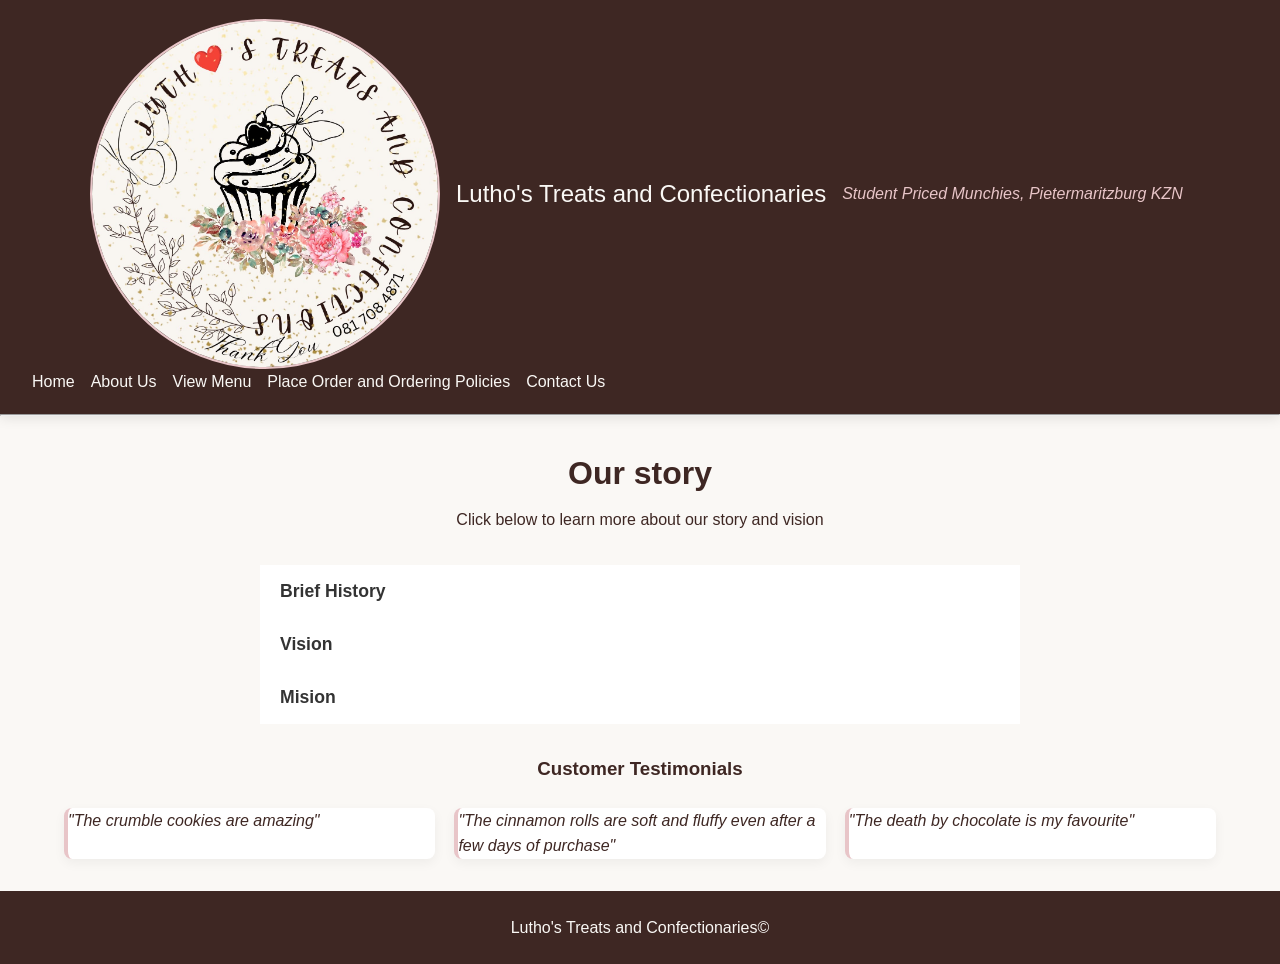
==== about.html @ 2ea895e1 "First push" ====
<!DOCTYPE html>
<html lang="en">
<head>
    <meta charset="UTF-8">
    <meta name="viewport" content="width=device-width, initial-scale=1.0">
    <meta name="description" content="Get your treats and desserts from Lutho's Treats and Confectionaries.A backery
    based in Pietermaritzburg.">
    <!--Meta Description- The meta description is a short summary of what the wbepage is about-->
    <meta name="Keywords" content="Cupcakes, brownies,cookies,cakes , Lemon bites ,Cinnamon, Choc Chip">
     <!--Keywords are words or phrases related to the content of the webpage-->
    <meta name="author" content="Neliswa Shabalala">
     <!--Website Author -This tag identifies the person or organisation responsible for creating the webpage-->
    <title>Lutho's Treats</title>
    <link rel="stylesheet" href="CSS/about.css">
</head>
<body>
    <!--Header -->
    <header>
<div class="main-header">
            <div class="img-logo">
                <!--Image -->  
    <img src="images/logo.jpg"
alt="Placeholder Image" width="350" class="logo">
<h1>Lutho's Treats and Confectionaries</h1>
        <p class="slogan">Student Priced Munchies, Pietermaritzburg KZN</p>
            </div>
</div>
        <!--Navigation-->
        <nav class="main-nav">
             <ul>
            <li><a href="index.html">Home</a></li>
             <li><a href="about.html">About Us</a></li>
              <li><a href="menu.html">View Menu</a></li>
               <li><a href="order.html">Place Order and Ordering Policies</a></li>
                <li><a href="contact.html">Contact Us</a></li>
            </ul>
        </nav>
    </header>

    <hr>

    <main>
    <section class="about">
        <!--About Us-->
        <!--Brief History-->
        <h2>Our story </h2>
        <p>Click below to learn more about our story and vision</p>
    </section>

    <!--Accordions -->
    <!--Brief History-->
    <div class="accordion-container">

        <!--Accordion 1-->
            <button class="accordion-btn" aria-expanded="false">Brief History</button>
            <div class="panel">
                 <p>"Growing up, I have always loved baking and baking has always been
                a love language at home. I have always been interested in learning how to bake.
                My mom is also a baker but she was not always keen on experimenting with me
                so I started experimenting by myself and baking. I used to share all my experiments
                with my friends and they always enjoyed my treats, so I decided to start selling
                in high school until now. The aim was to always sell student friendly treats."
                - Founder , Luthando Mchunu.
                </p>
               
            </div>
        

 
         <!--Vision-->
           <!--Accordion 2-->
            <button class="accordion-btn"  aria-expanded="false">Vision</button>
            <div class="panel">
                 <p> To expand the business and be able to supply other places besides
                Pietermaritzburg. The goal is to one day own a bakery that will continue sell
                affordable treats to students, residents and batch orders to events.
                </p>
        </div>


         <!--Mission-->
         <!--Accordion 3-->
            <button class="accordion-btn"  aria-expanded="false">Mision</button>
            <div class="panel">
                 <p>  To offer delicious, fresh and affordable bakes treats.
                The aim is to make people feel warmth and joy when biting into the treats.
                To put smiles on customers when they collect or we deliver their treats.
                </p>
        </div>


    </div>
<!--Customer Testimonials-->
    <section class="testimonials">
    <h3>Customer Testimonials</h3>
    <div class="testimonials-card">
<div class="testimonials-content">
    <p>"The crumble cookies are amazing"</p>
</div>

<div class="testimonials-content">
    <p> "The cinnamon rolls are soft and fluffy even after a few days of purchase"</p>
</div>

<div class="testimonials-content">
    <p>  "The death by chocolate is my favourite"</p>
</div>
    </div>
    </section>
    </main>
 <!--Footer-->
    <footer><p>Lutho's Treats and Confectionaries&copy;</p></footer>

    <script src="JavaScript/about.js"></script>
    
     
</body>
</html>
---- CSS/about.css ----
/*CSS Reset*/
*{
    margin: 0;
    padding: 0;
    box-sizing: border-box;
}

/*body*/
body{
    background-color:#FAF8F5;
    color: #3e2723;
    font-family: 'Segoe UI', Tahoma, Geneva, Verdana, sans-serif;
    line-height: 1.6;
    display: flex;
    flex-direction: column;
    min-height: 100vh;
}

/*Header*/
header{
    background-color: #3e2723;
    color: #FAF8F5;
    padding: 1.2rem 2rem;
    box-shadow: 0 4px 12px rgba(0, 0,0, 0.1);
}

.main-header{
    display: flex;
    justify-content: space-between;
    align-items: center;
    max-width: 1100px;
    margin: 0 auto;
    flex-wrap: wrap;
    gap: 1rem;
}

/*Responsive Image*/
.logo{
    border-radius: 50%;
    object-fit: cover;
    border: 2px solid #e8c5c8;
}

.img-logo{
    display: flex;
    align-items: center;
    gap: 1rem;
}

.img-logo h1{
font-size: 1.5rem;
font-weight: 500;
}

.slogan{
    font-family: 0.85rem;
    color: #e8c5c8;
    font-style: italic;
}

/*Navigation*/
.main-nav ul{
    list-style: none;
    display: flex;
    gap: 1rem;
    
}

.main-nav a{
    color: #FAF8F5;
    text-decoration: none;
    font-weight: 500 ;
    transition: color 0.3s ease;
    border-bottom: 0.3s ease;
    padding-bottom: 0.2rem;
}

.main-nav a:hover{
    color: #e8c5c8;
    border-color: 2px solid #e8c5c8;
}

.main-nav a:active{
    color: #e8c5c8;
    border-color: 2px solid #e8c5c8;
}

main{
    flex: 1;
    max-width: 1200px;
    width: 90%;
    margin: 2rem auto;
}

.about{
    text-align: center;
    margin-bottom: 2rem;
}

.about h2{
    font-size: 2rem;
    color: #3e2723;
    margin-bottom: 0.5rem;
}

/*Accordion*/
.accordion{
    margin-bottom: 3rem;
}

 .panel {
            background-color: white;
            padding: 0 18px;
            max-height: 0;
            overflow: hidden;
            transition: max-height 0.3s ease,
                padding 0.3s ease;
        }

        .panel.open {
            padding: 15px 18px;
            max-height: 200px;
        }

        .panel p {
            line-height: 1.6;
            color: #333;
            margin: 0;
        }

.accordion{
width: 100%;
padding: 1.2rem 1.5rem;
background: white;
color: #3e2723;
border: none;
text-align: left;
font-size: 1.15rem;
font-weight: 600;
cursor: pointer;
display: flex;
justify-content: space-between;
align-items: center;
transition: background 0.3s ease;
}

.accordion-header:hover{
    background-color: #faf8f5;
    color: #8d5b2723;
}

.accordion-header:active{
    background-color: #faf8f5;
    color: #8d5b2723;
}

.acordion-content{
    max-height: 0;
    overflow: hidden;
    transition:0.35s ease-out;
    padding: 0 1.5rem;
    background-color: white;
}

.accordion-content.open{
    max-height: 300px;
    padding: 1rem 1.5rem;
}

.accordion-content p{
    padding: 1rem 0;
    color: #555;
}

.testimonials h3{
    text-align: center;
    margin-bottom: 1.5rem;
}

.testimonials-card{
    display: grid;
    grid-template-columns: repeat(auto-fit, minmax(260px,1fr));
    gap: 1.2rem;
}

.testimonials-content{
    background: white;
    border-radius: 8px;
    box-shadow: 0 4px 12px rgba(0, 0,0, 0.05);
    border-left: 4px solid #e8c5c8;
}

.testimonials-content p{
    font-style: italic;
}

/*Footer*/
footer{
    text-align: center;
    background-color:#3e2723;
    color:#FAF8F5;
    padding: 1.5rem;
    margin-top: auto;
}



/*Navigation focus*/
.main-nav :active{
    background-color: #5d4037;
}

/*Mobile Responsiveness*/

@media(max-width:680px){
    body{
        font-size: 0.9rem;
    }

    header{
        padding: 2rem 1rem;
    }

    .main-nav ul{
        flex-direction: column;
        align-items: stretch;
        text-align: center;
        gap: 0.5rem;
    }

    section{
        padding: 1.2rem
    }

    h1{
        font-size: 1.8rem;
    }

}

/*Tablet Responsiveness*/

@media (max-width:900px){
    body{
        grid-template-columns: 1fr;
    }


.main-nav ul{
    flex-wrap: wrap;
    gap: 0.8rem;
}


h2{
    font-size: 1.8rem;
}
}


/*Accordions*/
.accordion-container {
  max-width: 800px;
  margin: 30px auto;
  padding: 0 20px;
}


.accordion {
  border: 1px solid #e0e0e0;
  border-radius: 8px;
  margin-bottom: 12px;
  overflow: hidden;
  box-shadow: 0 2px 6px rgba(0, 0, 0, 0.05);
  transition: border-color 0.3s ease;
}



.accordion-btn {
  width: 100%;
  padding: 16px 20px;
  background-color:white;
  color: #333333;
  font-size: 1.1rem;
  font-weight: 600;
  text-align: left;
  border: none;
  outline: none;
  cursor: pointer;
  display: flex;
  justify-content: space-between;
  align-items: center;
  transition: background-color 0.3s ease, color 0.3s ease;
}



 .accordion-btn:hover {
  background-color: #f8f9fa;
  color: #ff6b81; 
}

 .accordion-btn:active {
  background-color: #fff0f3; 
  color: #d63384;
}



.panel {
  max-height: 0;
  overflow: hidden;
  background-color: #ffffff;
  padding: 0 20px;
  transition: max-height 0.3s ease-out, padding 0.3s ease;
}


.panel.open {
  max-height: 500px; 
  padding: 15px 20px 20px 20px;
  border-top: 1px solid #f0f0f0;
}

.panel p {
  color: #555555;
  line-height: 1.6;
  font-size: 0.98rem;
  margin: 0;
}
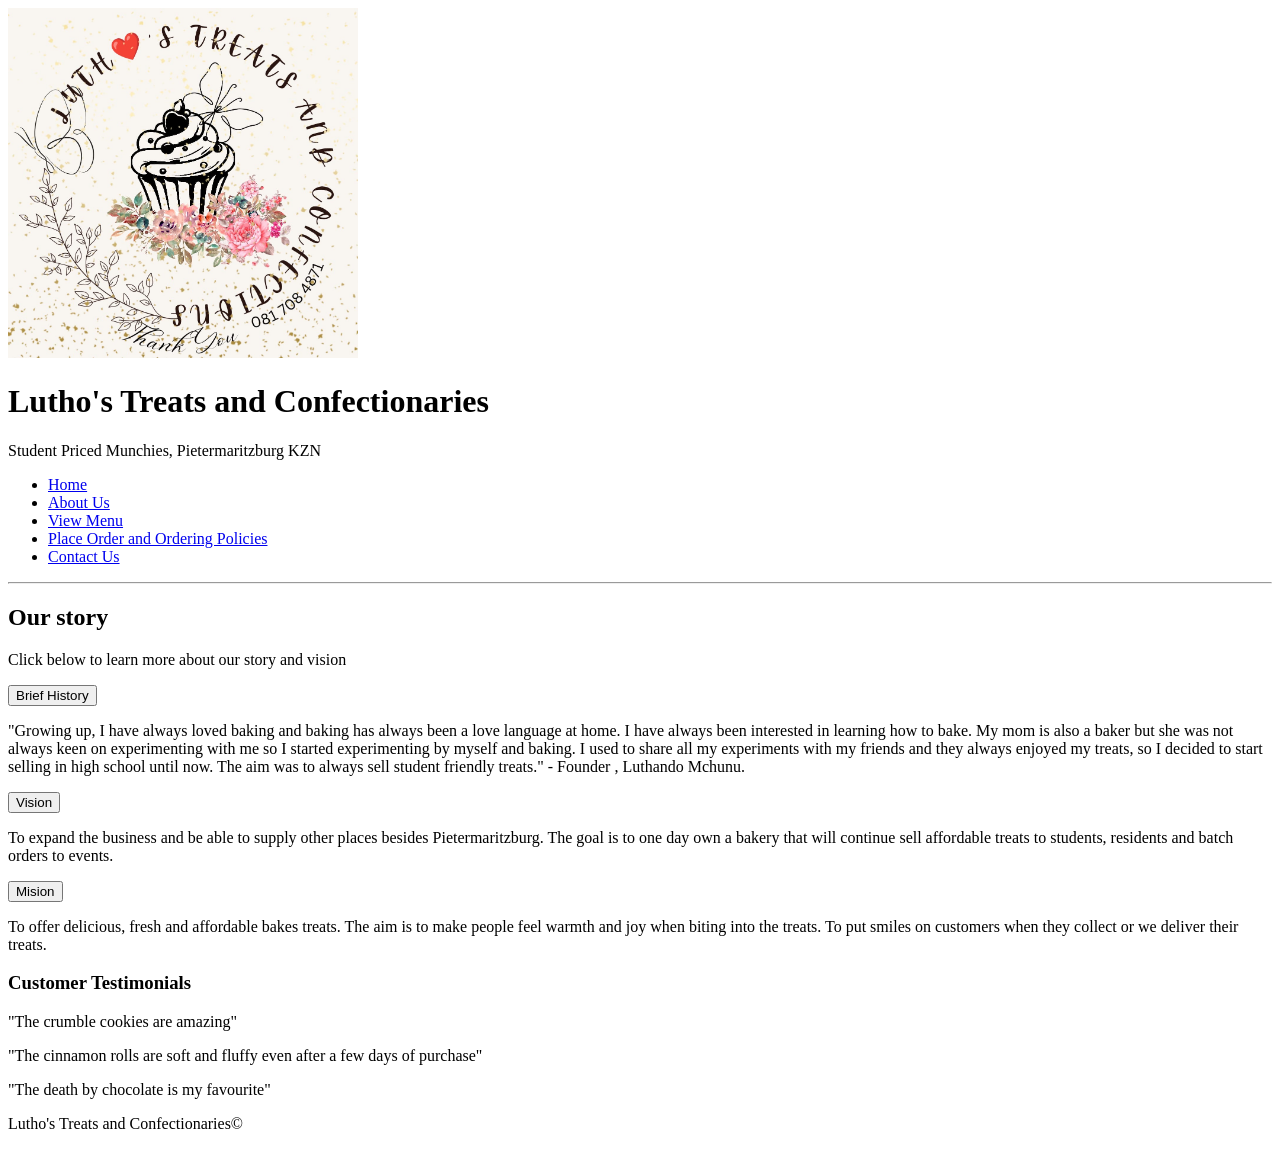
==== commit e43af8b4: "Second push" ====
--- a/about.html
+++ b/about.html
@@ -11,7 +11,7 @@
     <meta name="author" content="Neliswa Shabalala">
      <!--Website Author -This tag identifies the person or organisation responsible for creating the webpage-->
     <title>Lutho's Treats</title>
-    <link rel="stylesheet" href="CSS/about.css">
+    <link rel="stylesheet" href="css/about.css">
 </head>
 <body>
     <!--Header -->
@@ -111,7 +111,7 @@
  <!--Footer-->
     <footer><p>Lutho's Treats and Confectionaries&copy;</p></footer>
 
-    <script src="JavaScript/about.js"></script>
+    <script src="javascript/about.js"></script>
     
      
 </body>
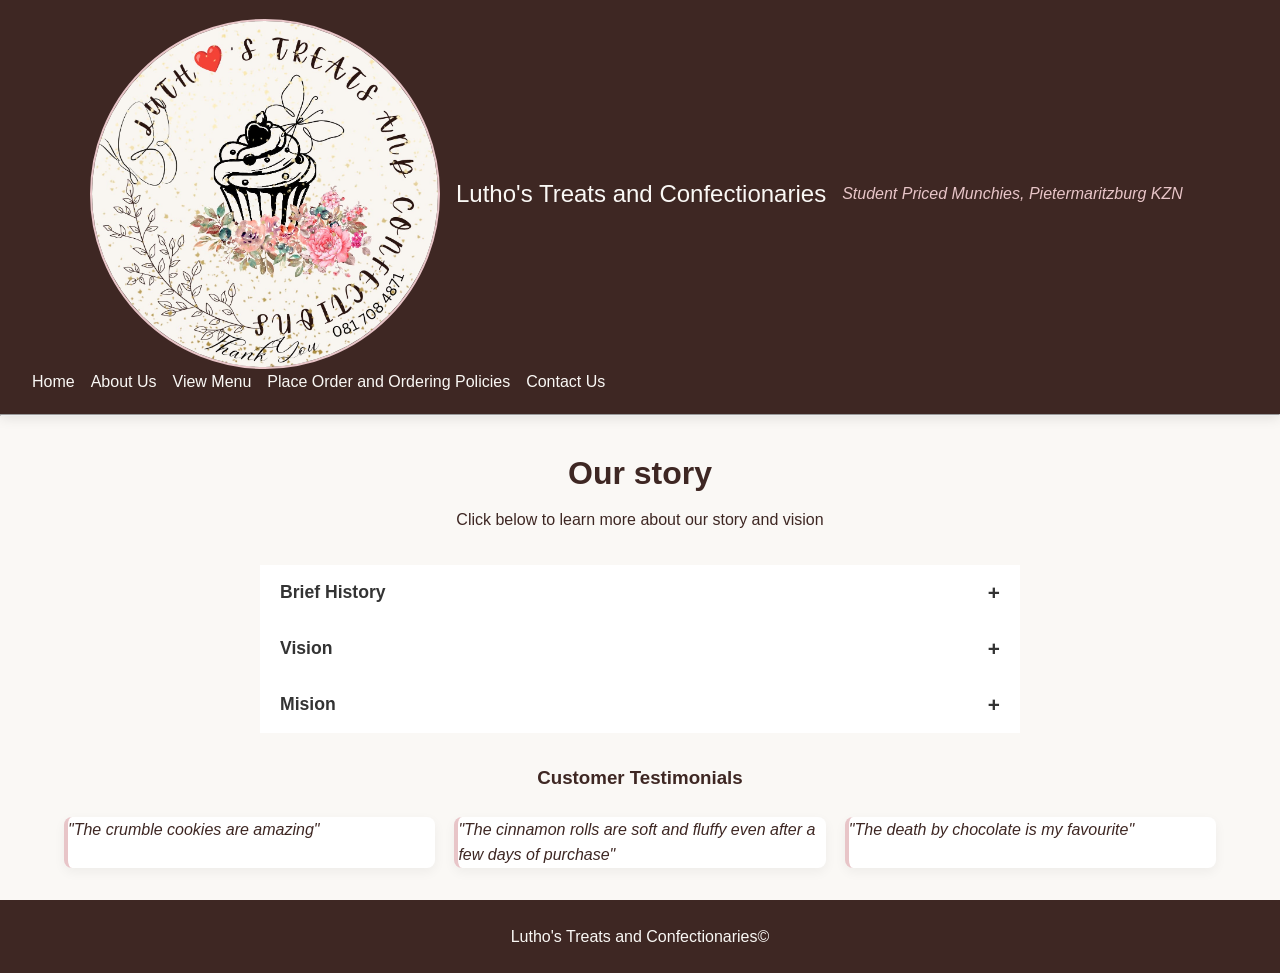
==== commit 364c2a5a: "Third push" ====
--- a/about.html
+++ b/about.html
@@ -5,13 +5,10 @@
     <meta name="viewport" content="width=device-width, initial-scale=1.0">
     <meta name="description" content="Get your treats and desserts from Lutho's Treats and Confectionaries.A backery
     based in Pietermaritzburg.">
-    <!--Meta Description- The meta description is a short summary of what the wbepage is about-->
     <meta name="Keywords" content="Cupcakes, brownies,cookies,cakes , Lemon bites ,Cinnamon, Choc Chip">
-     <!--Keywords are words or phrases related to the content of the webpage-->
     <meta name="author" content="Neliswa Shabalala">
-     <!--Website Author -This tag identifies the person or organisation responsible for creating the webpage-->
     <title>Lutho's Treats</title>
-    <link rel="stylesheet" href="css/about.css">
+    <link rel="stylesheet" href="CSS/about.css">
 </head>
 <body>
     <!--Header -->
@@ -62,13 +59,12 @@
                 in high school until now. The aim was to always sell student friendly treats."
                 - Founder , Luthando Mchunu.
                 </p>
-               
             </div>
         
 
  
          <!--Vision-->
-           <!--Accordion 2-->
+           <!--Accordion 1-->
             <button class="accordion-btn"  aria-expanded="false">Vision</button>
             <div class="panel">
                  <p> To expand the business and be able to supply other places besides
@@ -111,7 +107,7 @@
  <!--Footer-->
     <footer><p>Lutho's Treats and Confectionaries&copy;</p></footer>
 
-    <script src="javascript/about.js"></script>
+    <script src="JavaScript/about.js"></script>
     
      
 </body>
--- a/CSS/about.css
+++ b/CSS/about.css
@@ -0,0 +1,341 @@
+/*CSS Reset*/
+*{
+    margin: 0;
+    padding: 0;
+    box-sizing: border-box;
+}
+
+body{
+    background-color:#FAF8F5;
+    color: #3e2723;
+    font-family: 'Segoe UI', Tahoma, Geneva, Verdana, sans-serif;
+    line-height: 1.6;
+    display: flex;
+    flex-direction: column;
+    min-height: 100vh;
+}
+
+/*Header*/
+header{
+    background-color: #3e2723;
+    color: #FAF8F5;
+    padding: 1.2rem 2rem;
+    box-shadow: 0 4px 12px rgba(0, 0,0, 0.1);
+}
+
+.main-header{
+    display: flex;
+    justify-content: space-between;
+    align-items: center;
+    max-width: 1100px;
+    margin: 0 auto;
+    flex-wrap: wrap;
+    gap: 1rem;
+}
+
+/*Responsive Image*/
+.logo{
+    border-radius: 50%;
+    object-fit: cover;
+    border: 2px solid #e8c5c8;
+}
+
+.img-logo{
+    display: flex;
+    align-items: center;
+    gap: 1rem;
+}
+
+.img-logo h1{
+font-size: 1.5rem;
+font-weight: 500;
+}
+
+.slogan{
+    font-family: 0.85rem;
+    color: #e8c5c8;
+    font-style: italic;
+}
+
+/*Navigation*/
+.main-nav ul{
+    list-style: none;
+    display: flex;
+    gap: 1rem;
+    
+}
+
+.main-nav a{
+    color: #FAF8F5;
+    text-decoration: none;
+    font-weight: 500 ;
+    transition: color 0.3s ease;
+    border-bottom: 0.3s ease;
+    padding-bottom: 0.2rem;
+}
+
+.main-nav a:hover{
+    color: #e8c5c8;
+    border-color: 2px solid #e8c5c8;
+}
+
+.main-nav a:active{
+    color: #e8c5c8;
+    border-color: 2px solid #e8c5c8;
+}
+
+main{
+    flex: 1;
+    max-width: 1200px;
+    width: 90%;
+    margin: 2rem auto;
+}
+
+.about{
+    text-align: center;
+    margin-bottom: 2rem;
+}
+
+.about h2{
+    font-size: 2rem;
+    color: #3e2723;
+    margin-bottom: 0.5rem;
+}
+
+.accordion{
+    margin-bottom: 3rem;
+}
+
+ .panel {
+            background-color: white;
+            padding: 0 18px;
+            max-height: 0;
+            overflow: hidden;
+            transition: max-height 0.3s ease,
+                padding 0.3s ease;
+        }
+
+        .panel.open {
+            padding: 15px 18px;
+            max-height: 200px;
+        }
+
+        .panel p {
+            line-height: 1.6;
+            color: #333;
+            margin: 0;
+        }
+
+.accordion{
+width: 100%;
+padding: 1.2rem 1.5rem;
+background: white;
+color: #3e2723;
+border: none;
+text-align: left;
+font-size: 1.15rem;
+font-weight: 600;
+cursor: pointer;
+display: flex;
+justify-content: space-between;
+align-items: center;
+transition: background 0.3s ease;
+}
+
+.accordion-header:hover{
+    background-color: #faf8f5;
+    color: #8d5b2723;
+}
+
+.accordion-header:active{
+    background-color: #faf8f5;
+    color: #8d5b2723;
+}
+
+.acordion-content{
+    max-height: 0;
+    overflow: hidden;
+    transition:0.35s ease-out;
+    padding: 0 1.5rem;
+    background-color: white;
+}
+
+.accordion-content.open{
+    max-height: 300px;
+    padding: 1rem 1.5rem;
+}
+
+.accordion-content p{
+    padding: 1rem 0;
+    color: #555;
+}
+
+.testimonials h3{
+    text-align: center;
+    margin-bottom: 1.5rem;
+}
+
+.testimonials-card{
+    display: grid;
+    grid-template-columns: repeat(auto-fit, minmax(260px,1fr));
+    gap: 1.2rem;
+}
+
+.testimonials-content{
+    background: white;
+    border-radius: 8px;
+    box-shadow: 0 4px 12px rgba(0, 0,0, 0.05);
+    border-left: 4px solid #e8c5c8;
+}
+
+.testimonials-content p{
+    font-style: italic;
+}
+
+footer{
+    text-align: center;
+    background-color:#3e2723;
+    color:#FAF8F5;
+    padding: 1.5rem;
+    margin-top: auto;
+}
+
+
+
+/*Navigation focus*/
+.main-nav :active{
+    background-color: #5d4037;
+}
+
+/*Mobile Responsiveness*/
+
+@media(max-width:680px){
+    body{
+        font-size: 0.9rem;
+    }
+
+    header{
+        padding: 2rem 1rem;
+    }
+
+    .main-nav ul{
+        flex-direction: column;
+        align-items: stretch;
+        text-align: center;
+        gap: 0.5rem;
+    }
+
+    section{
+        padding: 1.2rem
+    }
+
+    h1{
+        font-size: 1.8rem;
+    }
+
+}
+
+/*Tablet Responsiveness*/
+
+@media (max-width:900px){
+    body{
+        grid-template-columns: 1fr;
+    }
+
+
+.main-nav ul{
+    flex-wrap: wrap;
+    gap: 0.8rem;
+}
+
+
+h2{
+    font-size: 1.8rem;
+}
+}
+
+
+
+
+.accordion-container {
+  max-width: 800px;
+  margin: 30px auto;
+  padding: 0 20px;
+}
+
+
+.accordion {
+  border: 1px solid #e0e0e0;
+  border-radius: 8px;
+  margin-bottom: 12px;
+  overflow: hidden;
+  box-shadow: 0 2px 6px rgba(0, 0, 0, 0.05);
+  transition: border-color 0.3s ease;
+}
+
+
+
+.accordion-btn {
+  width: 100%;
+  padding: 16px 20px;
+  background-color:white;
+  color: #333333;
+  font-size: 1.1rem;
+  font-weight: 600;
+  text-align: left;
+  border: none;
+  outline: none;
+  cursor: pointer;
+  display: flex;
+  justify-content: space-between;
+  align-items: center;
+  transition: background-color 0.3s ease, color 0.3s ease;
+}
+
+
+
+ .accordion-btn:hover {
+  background-color: #f8f9fa;
+  color: #ff6b81; 
+}
+
+ .accordion-btn:active {
+  background-color: #fff0f3; 
+  color: #d63384;
+}
+
+
+
+.accordion-btn::after {
+  content: '\002B'; 
+  font-size: 1.3rem;
+  font-weight: bold;
+  transition: transform 0.3s ease;
+}
+
+ .accordion-btn.active::after {
+  content: '\2212'; 
+}
+
+
+.panel {
+  max-height: 0;
+  overflow: hidden;
+  background-color: #ffffff;
+  padding: 0 20px;
+  transition: max-height 0.3s ease-out, padding 0.3s ease;
+}
+
+
+.panel.open {
+  max-height: 500px; 
+  padding: 15px 20px 20px 20px;
+  border-top: 1px solid #f0f0f0;
+}
+
+.panel p {
+  color: #555555;
+  line-height: 1.6;
+  font-size: 0.98rem;
+  margin: 0;
+}
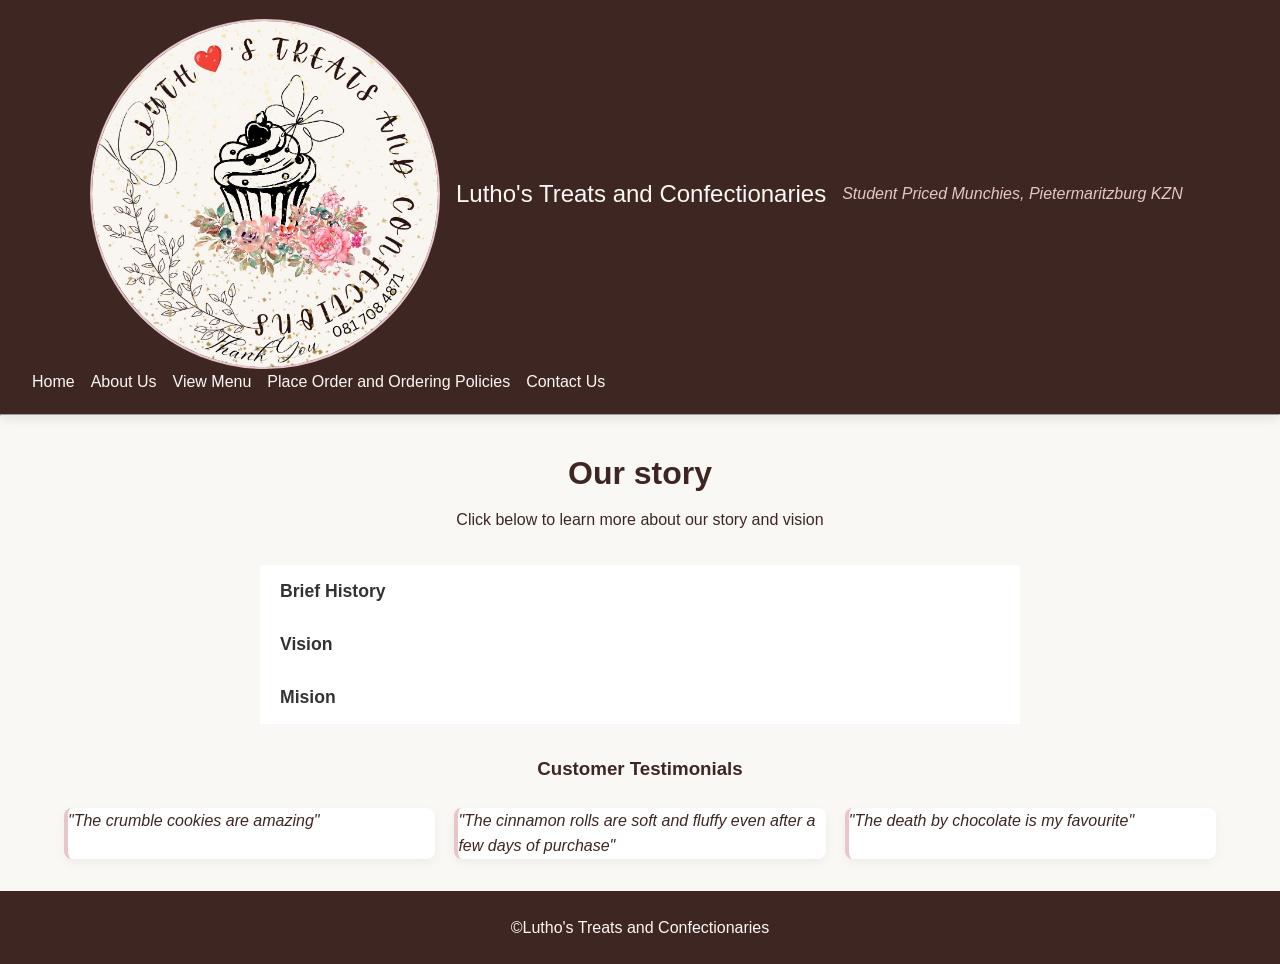
==== commit 03db244a: "Update" ====
--- a/about.html
+++ b/about.html
@@ -105,7 +105,7 @@
     </section>
     </main>
  <!--Footer-->
-    <footer><p>Lutho's Treats and Confectionaries&copy;</p></footer>
+    <footer><p>&copy;Lutho's Treats and Confectionaries</p></footer>
 
     <script src="JavaScript/about.js"></script>
     
--- a/CSS/about.css
+++ b/CSS/about.css
@@ -305,19 +305,6 @@
 }
 
 
-
-.accordion-btn::after {
-  content: '\002B'; 
-  font-size: 1.3rem;
-  font-weight: bold;
-  transition: transform 0.3s ease;
-}
-
- .accordion-btn.active::after {
-  content: '\2212'; 
-}
-
-
 .panel {
   max-height: 0;
   overflow: hidden;
